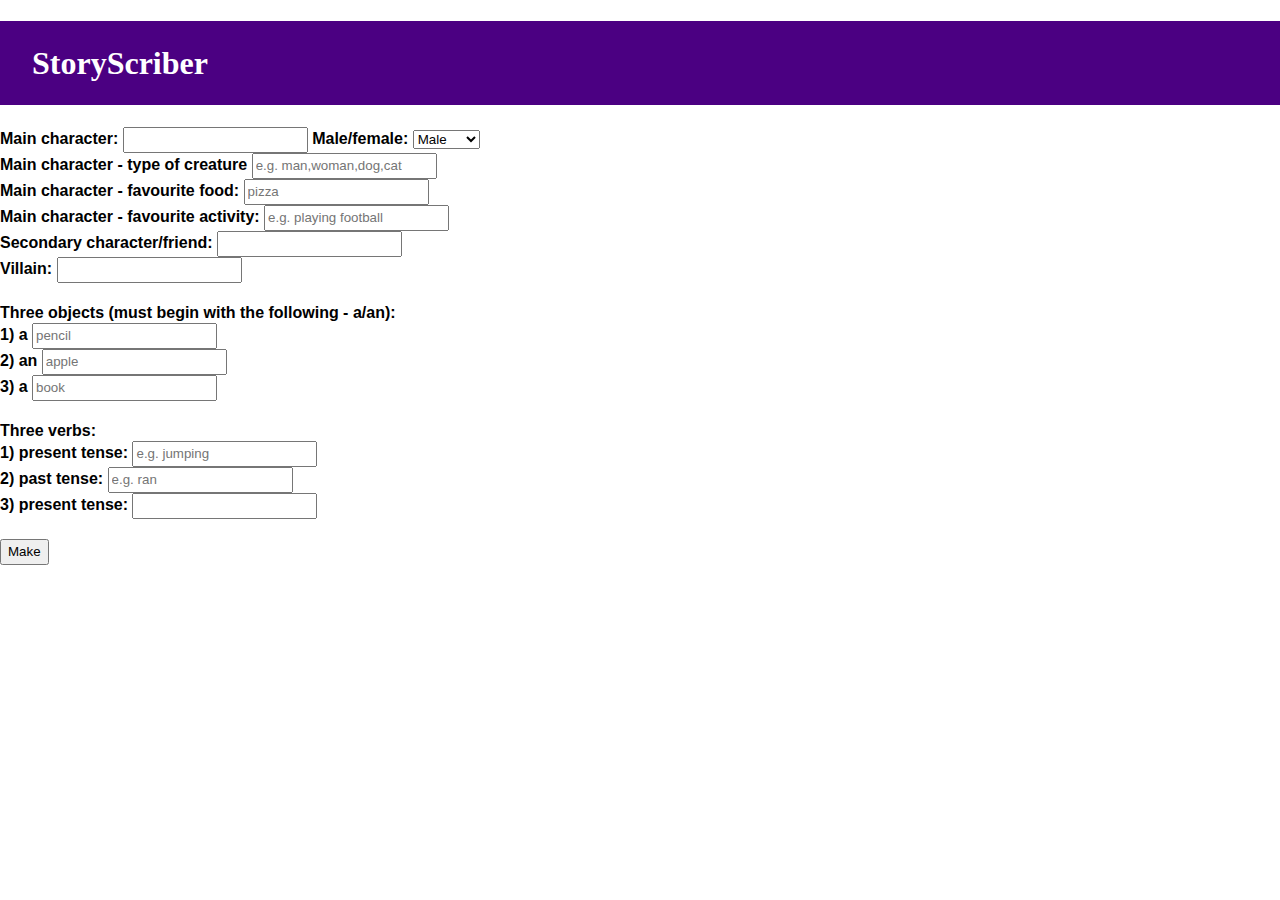
==== story.html @ ebd2cd4a "Add files via upload" ====
<!DOCTYPE html>
<html>
<head>
  <meta name="viewport" content="width=device-width">
  <title>StoryScriber</title>
  <style>
      * { font-family: sans-serif; line-height: 20px;}
      .bold { font-weight: bold; }
      .logo { font-family: cursive; background-color: indigo; color: white; width: 100%; padding: 1em; }
      body { margin: 0; }
  </style>
</head>
<body>
  <h1 class="logo">StoryScriber</h1>
<div class="bold">
  Main character:
  <input id="1character">
  Male/female: <select id="1characterheshe"><option value="He">Male</option><option value="She">Female</option></select>
  <br>
  Main character - type of creature
  <input id="1charactertype" placeholder="e.g. man,woman,dog,cat"><br>
  Main character - favourite food:
  <input id="1characterfood" placeholder="pizza"><br>
  Main character - favourite activity:
  <input id="1characteractivity" placeholder="e.g. playing football"><br>
  Secondary character/friend:
  <input id="2character"><br>
  Villain:
  <input id="villain"><br><br>
  Three objects (must begin with the following - a/an):<br>
  1) a <input id="object1" placeholder="pencil"><br>
  2) an <input id="object2" placeholder="apple"><br>
  3) a <input id="object3" placeholder="book"><br>
  <br>
  
  Three verbs:<br>
  1) present tense: <input id="verb1" placeholder="e.g. jumping"><br>
  2) past tense: <input id="verb2" placeholder="e.g. ran"><br>
  3) present tense: <input id="verb3">
</div>
  <br>
  <button onclick="make()" class="make">Make</button>
  <button onclick="location.reload()" style="display:none;" class="new">Make Another</button>
  <br>
<p class="story"></p>
    <script>
    function make() {
        title = "<h1>" + document.getElementById("1character").value + " and the incredible " + document.getElementById("object1").value + "</h1><br><br>";
        story = "Once upon a time there lived a " + document.getElementById("1charactertype").value + " called " +  document.getElementById("1character").value + ". " + document.getElementById("1characterheshe").value + " really liked eating " + document.getElementById("1characterfood").value + " and " + document.getElementById("1characteractivity").value + " all day long. But one day an evil villain named " + document.getElementById("villain").value + " stole " +  document.getElementById("1character").value + "'s favourite " + document.getElementById("object1").value + " and " + document.getElementById("1characterheshe").value.toLowerCase() + " was very sad! <br><br>However " +  document.getElementById("1character").value + " was smart and came up with a plan involving an " + document.getElementById("object2").value + " and a " + document.getElementById("object3").value + ". Once " + document.getElementById("villain").value + " heard about the plan, he became very angry and started " + document.getElementById("verb1").value + "! " + document.getElementById("1character").value + " and " + document.getElementById("2character").value + " " + document.getElementById("verb2").value + " into the villain's house and took back the " + document.getElementById("object1").value + "! <br><br>&ldquo;Yeah! You stole it but we got it back, and now we will call the police!&ldquo; They both ran as fast as their legs could carry them, until they reached the police station. <br> 'PC Plum!' shouted " + document.getElementById("1character").value + ", 'We need your help to arrest the evil villain " + document.getElementById("villain").value + " from stealing anybody elses prized possesions. Thankfully, we got my favourite " + document.getElementById("object1").value + " back but some other people may not be so lucky.'";
        
        document.querySelector(".story").innerHTML = title + story;
        document.querySelector(".bold").style.display = "none";
        document.querySelector(".make").style.display = "none";
        document.querySelector(".make").style.display = "none";
        document.querySelector(".new").style.display = "block";
    }
    </script>
</body>
</html>
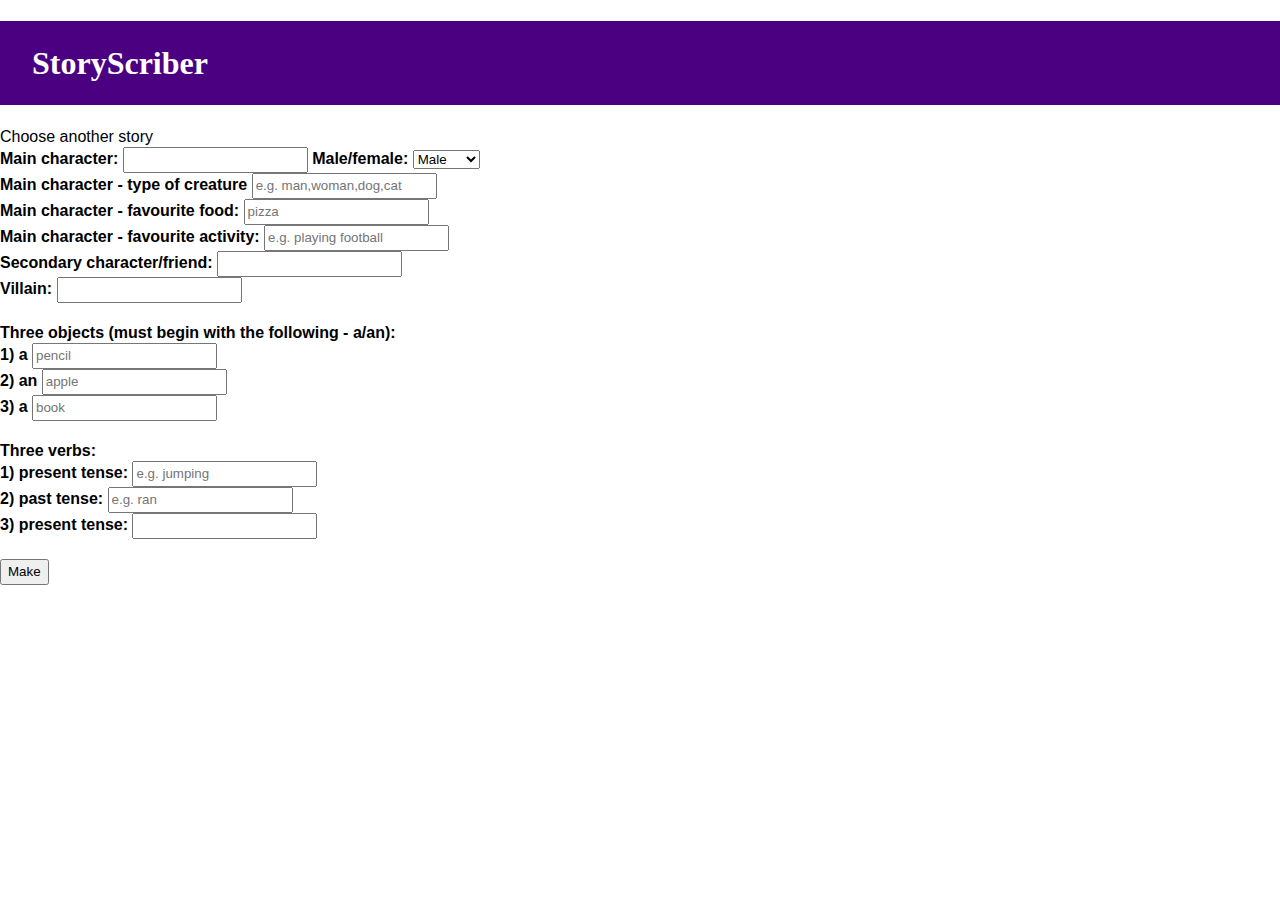
==== commit ea69be8e: "Update story.html" ====
--- a/story.html
+++ b/story.html
@@ -8,10 +8,12 @@
       .bold { font-weight: bold; }
       .logo { font-family: cursive; background-color: indigo; color: white; width: 100%; padding: 1em; }
       body { margin: 0; }
+      a { text-decoration: none; color: black; }
   </style>
 </head>
 <body>
   <h1 class="logo">StoryScriber</h1>
+  <a href="index.html">Choose another story</a>
 <div class="bold">
   Main character:
   <input id="1character">
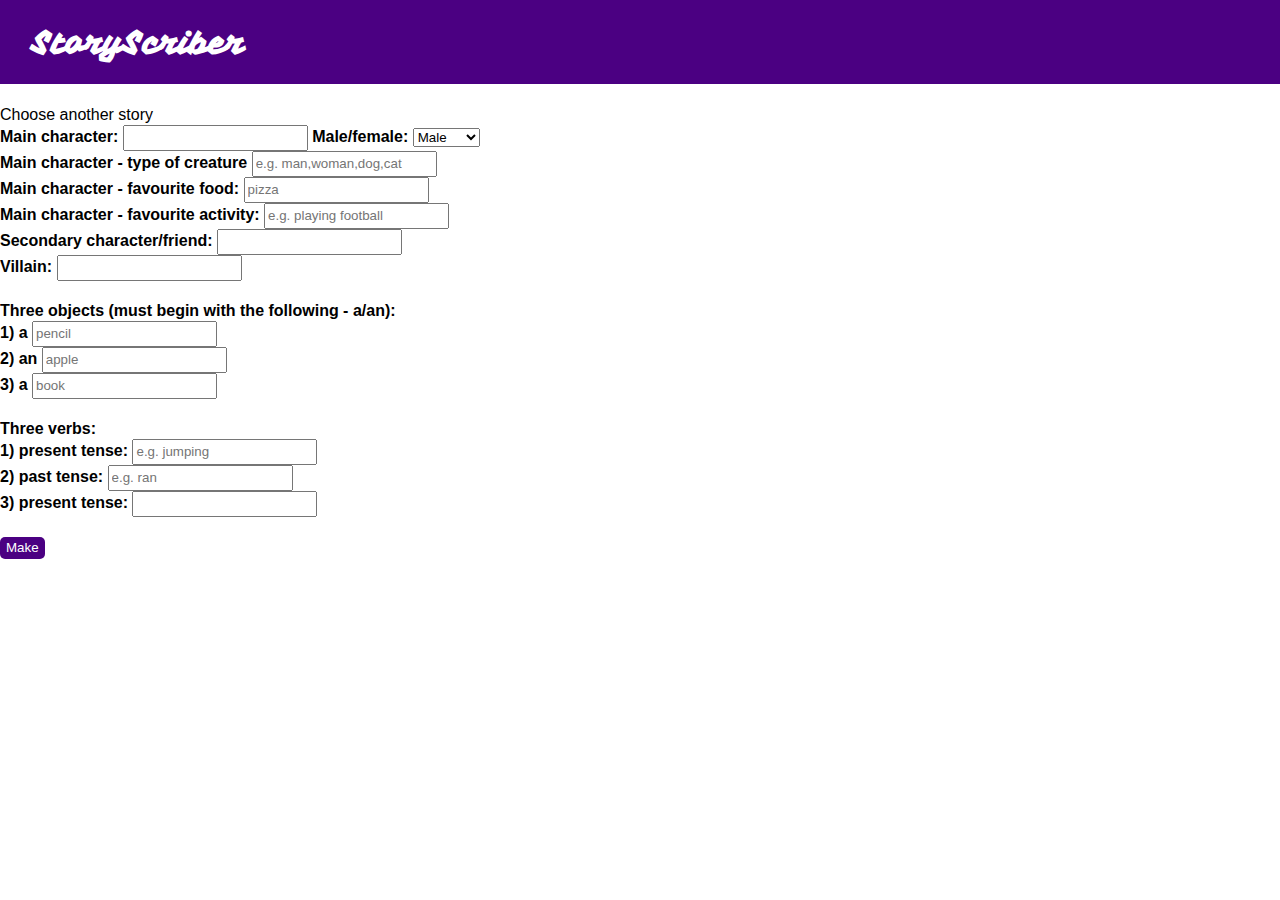
==== commit 8a490f05: "Move CSS to a separate file" ====
--- a/story.html
+++ b/story.html
@@ -3,13 +3,7 @@
 <head>
   <meta name="viewport" content="width=device-width">
   <title>StoryScriber</title>
-  <style>
-      * { font-family: sans-serif; line-height: 20px;}
-      .bold { font-weight: bold; }
-      .logo { font-family: cursive; background-color: indigo; color: white; width: 100%; padding: 1em; }
-      body { margin: 0; }
-      a { text-decoration: none; color: black; }
-  </style>
+  <link href="style.css" rel="stylesheet">
 </head>
 <body>
   <h1 class="logo">StoryScriber</h1>
@@ -34,7 +28,7 @@
   2) an <input id="object2" placeholder="apple"><br>
   3) a <input id="object3" placeholder="book"><br>
   <br>
-  
+
   Three verbs:<br>
   1) present tense: <input id="verb1" placeholder="e.g. jumping"><br>
   2) past tense: <input id="verb2" placeholder="e.g. ran"><br>
@@ -49,7 +43,7 @@
     function make() {
         title = "<h1>" + document.getElementById("1character").value + " and the incredible " + document.getElementById("object1").value + "</h1><br><br>";
         story = "Once upon a time there lived a " + document.getElementById("1charactertype").value + " called " +  document.getElementById("1character").value + ". " + document.getElementById("1characterheshe").value + " really liked eating " + document.getElementById("1characterfood").value + " and " + document.getElementById("1characteractivity").value + " all day long. But one day an evil villain named " + document.getElementById("villain").value + " stole " +  document.getElementById("1character").value + "'s favourite " + document.getElementById("object1").value + " and " + document.getElementById("1characterheshe").value.toLowerCase() + " was very sad! <br><br>However " +  document.getElementById("1character").value + " was smart and came up with a plan involving an " + document.getElementById("object2").value + " and a " + document.getElementById("object3").value + ". Once " + document.getElementById("villain").value + " heard about the plan, he became very angry and started " + document.getElementById("verb1").value + "! " + document.getElementById("1character").value + " and " + document.getElementById("2character").value + " " + document.getElementById("verb2").value + " into the villain's house and took back the " + document.getElementById("object1").value + "! <br><br>&ldquo;Yeah! You stole it but we got it back, and now we will call the police!&ldquo; They both ran as fast as their legs could carry them, until they reached the police station. <br> 'PC Plum!' shouted " + document.getElementById("1character").value + ", 'We need your help to arrest the evil villain " + document.getElementById("villain").value + " from stealing anybody elses prized possesions. Thankfully, we got my favourite " + document.getElementById("object1").value + " back but some other people may not be so lucky.'";
-        
+
         document.querySelector(".story").innerHTML = title + story;
         document.querySelector(".bold").style.display = "none";
         document.querySelector(".make").style.display = "none";
--- a/style.css
+++ b/style.css
@@ -0,0 +1,11 @@
+@import url('https://fonts.googleapis.com/css?family=Vampiro+One');
+
+* { font-family: sans-serif; line-height: 20px;}
+.bold { font-weight: bold; }
+.logo { font-family: "Vampiro One"; background-color: indigo; color: white; width: 100%; padding: 1em; }
+body { margin: 0 !important; padding: 0 !important; }
+a { text-decoration: none; color: black;}
+h1 { padding-top: 0; margin-top: 0; }
+table, td { padding: 5px; }
+table { margin-left: 1em; }
+input[type="submit"], button { background-color: indigo; border-radius: 5px; color: white; border: none; }
